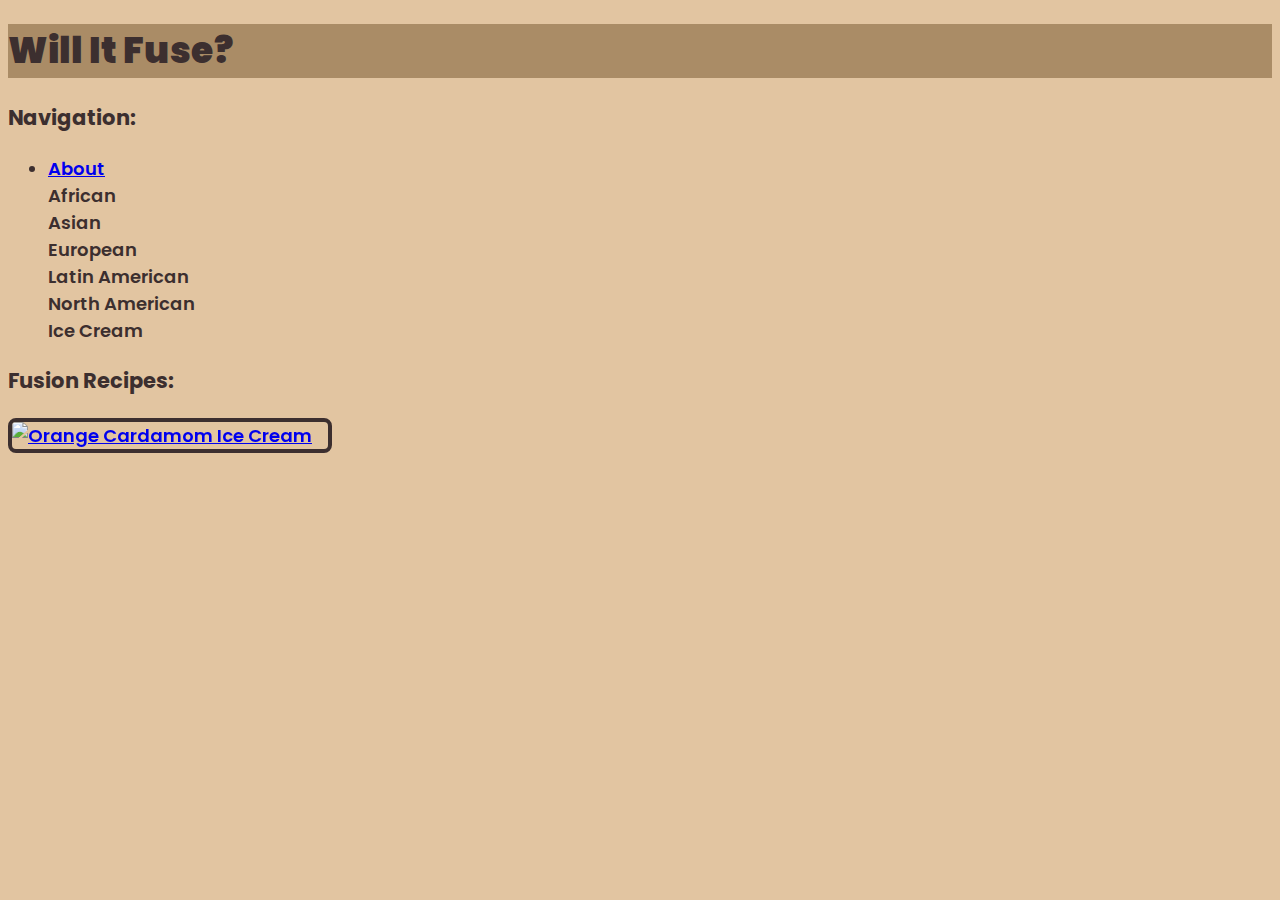
==== index.html @ 57c7bc24 "Add files via upload" ====
<!DOCTYPE html>
<html>

<head>
  <meta charset="utf-8">
  <meta name="viewport" content="width=device-width">
  <title>willitfuse</title>
  <link href='https://fonts.googleapis.com/css?family=Poppins' rel='stylesheet'>
  <link href="style.css" rel="stylesheet" type="text/css" />
</head>

<body>
  <head>
    <div id = 'index'>
    <h1> Will It Fuse? </h1>
    <h3> Navigation: </h3>
    <nav>
      <ul>
        <li><a href="about.html">About</a></li>
        African <br>
        Asian<br>
        European<br>
        Latin American <br>
        North American <br>
        Ice Cream
        
      </ul>
    </nav>
    </div>
  </head>
  <script src="script.js"></script>

  <h3> Fusion Recipes: </h3>
  
  <div class = 'container'>
  <a target="_self" href="ocic.html">
    <img src="https://static.wixstatic.com/media/3f9f6e_9c462f7960a543959ecf6634ce02dc38~mv2.jpg/v1/fill/w_224,h_207,al_c,q_80,usm_0.66_1.00_0.01,enc_auto/3f9f6e_9c462f7960a543959ecf6634ce02dc38~mv2.jpg" alt="Orange Cardamom Ice Cream" class = 'image' style="width:50%">
  </a>
    <div class = 'middle'> 
      <div class = 'text'> Orange Cardamom Ice Cream </div>
    </div>
  </div>

</body>

</html>
---- style.css ----
/* all text */
html {
    height: 100%;
    width: 100%;
  
    background: #e2c5a1;
    color: #3c2f2f;
    font: normal 18px/1.5 "Poppins SemiBold", Poppins, Arial, sans-serif;
    font-weight: 600;
  }
  
  /* all images */
  img {
    border-radius: 8px;
    border-style: solid;
    border-color: #3c2f2f;
    border-width: 4px;
  }

  /* about text */
  #about {
    margin-right: 400px;
    border: 3px solid #8D683B;
    border-width: 4px;
    padding: 10px;
    background-color: #f1dcc2;
    border-radius: 6px;
  }

  /* recipe history text */
  .recipe_hist_txt {
    margin-left: 400px;
    margin-right: 400px;
    border: 3px solid #8D683B;
    border-width: 4px;
    padding: 50px;
    background-color: #f1dcc2;
  }

  /* cook time information */
  .cook_time {
    text-align: center;
    background-color: #9e7b4d;
    color: white ;
  }

  /* all h1 */
  h1 {
    font-weight: 900;
    background-color: #9e8059d3;
  }

  /* all h4 */
  h4 {
    text-decoration: underline;
    display: inline; 
  }
  
  /* fusion recipes gallery */
  .container {
    position: relative;
    width: 50%;
  }
  
  .image {
    opacity: 1;
    display: block;
    width: 100%;
    height: auto;
    transition: .5s ease;
    backface-visibility: hidden;
  }
  
  .middle {
    transition: .5s ease;
    opacity: 0;
    position: absolute;
    top: 50%;
    left: 25%;
    transform: translate(-50%, -50%);
    -ms-transform: translate(-50%, -50%);
  }
  
  .container:hover .image {
    opacity: 0.3;
  }
  
  .container:hover .middle {
    opacity: 1;
  }
  
  .text {
    background-color: #3c2f2f;
    color: #d2b99d;
    font-size: 16px;
    padding: 16px 16px;
    text-align: center;
    border-radius: 8px;
  }
  
  /* OCIC image */
  .ocic {
    display: block;
    margin-left: auto;
    margin-right: auto;
    width: 50%;
  }
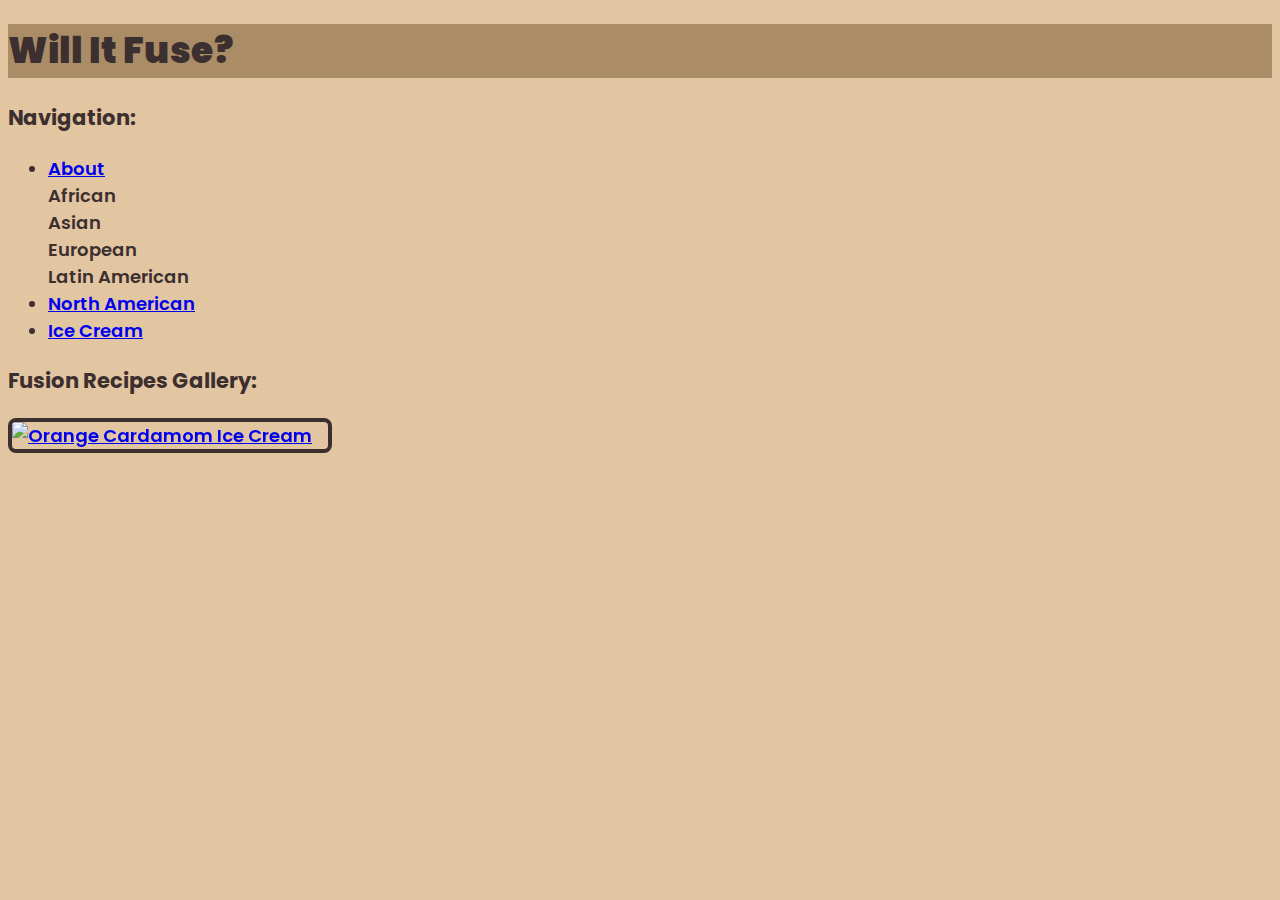
==== commit e09ccac3: "Add files via upload" ====
--- a/index.html
+++ b/index.html
@@ -4,7 +4,7 @@
 <head>
   <meta charset="utf-8">
   <meta name="viewport" content="width=device-width">
-  <title>willitfuse</title>
+  <title>Willitfuse</title>
   <link href='https://fonts.googleapis.com/css?family=Poppins' rel='stylesheet'>
   <link href="style.css" rel="stylesheet" type="text/css" />
 </head>
@@ -21,8 +21,8 @@
         Asian<br>
         European<br>
         Latin American <br>
-        North American <br>
-        Ice Cream
+        <li><a href="north_american.html">North American</a></li>
+        <li> <a href="ice_cream.html">Ice Cream</a></li>
         
       </ul>
     </nav>
@@ -30,7 +30,7 @@
   </head>
   <script src="script.js"></script>
 
-  <h3> Fusion Recipes: </h3>
+  <h3> Fusion Recipes Gallery: </h3>
   
   <div class = 'container'>
   <a target="_self" href="ocic.html">
--- a/style.css
+++ b/style.css
@@ -19,7 +19,7 @@
 
   /* about text */
   #about {
-    margin-right: 400px;
+    margin-right: 30%;
     border: 3px solid #8D683B;
     border-width: 4px;
     padding: 10px;
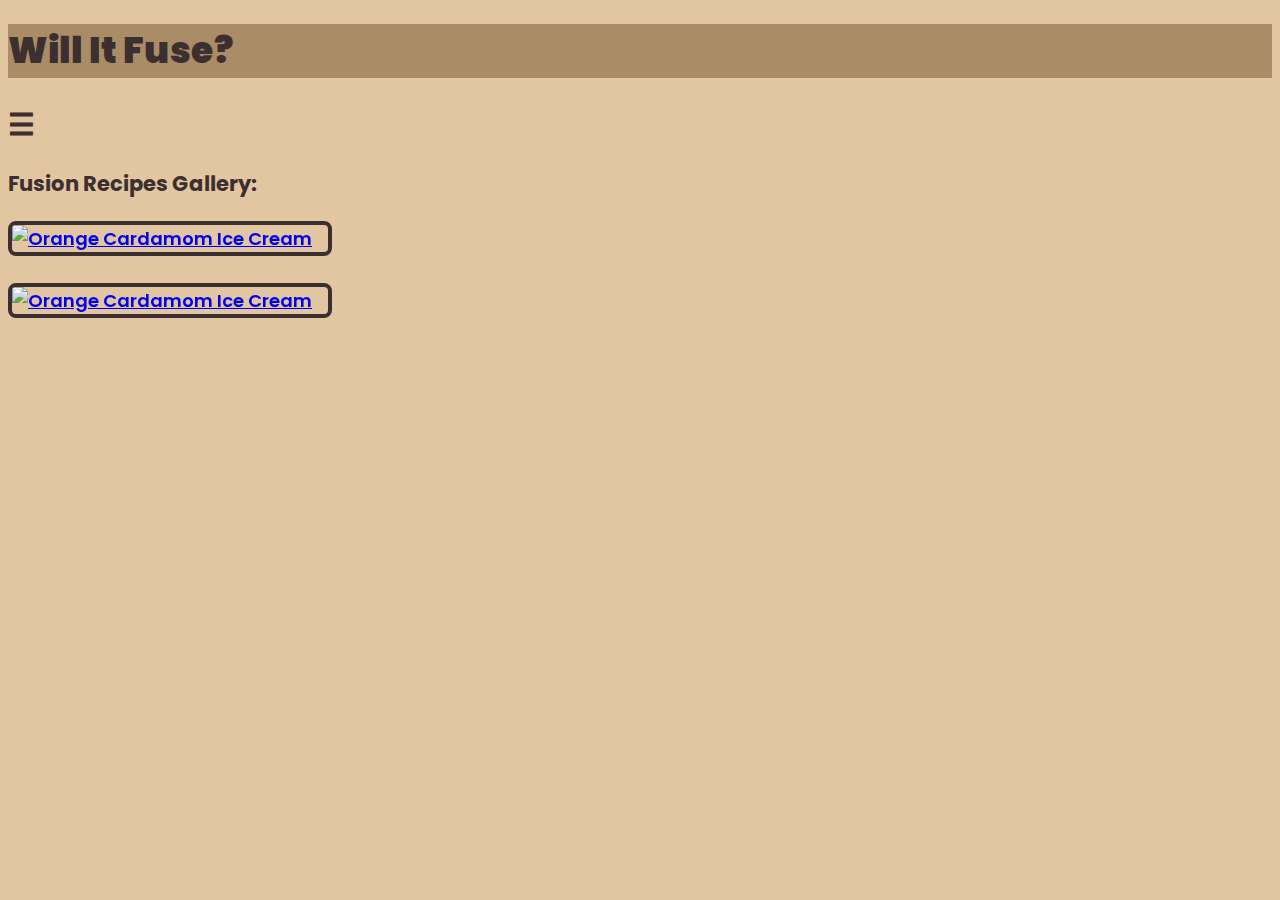
==== commit 73d24fba: "updated index" ====
--- a/index.html
+++ b/index.html
@@ -1,46 +1,85 @@
 <!DOCTYPE html>
 <html>
+  <head>
+    <meta charset="utf-8" />
+    <meta name="viewport" content="width=device-width" />
+    <title>Willitfuse</title>
+    <link
+      href="https://fonts.googleapis.com/css?family=Poppins"
+      rel="stylesheet"
+    />
+    <link href="style.css" rel="stylesheet" type="text/css" />
+  </head>
 
-<head>
-  <meta charset="utf-8">
-  <meta name="viewport" content="width=device-width">
-  <title>Willitfuse</title>
-  <link href='https://fonts.googleapis.com/css?family=Poppins' rel='stylesheet'>
-  <link href="style.css" rel="stylesheet" type="text/css" />
-</head>
+  <body>
+    <head>
+      <div id="index">
+        <h1>Will It Fuse?</h1>
+        <!-- side nav-->
+        <div id="mySidenav" class="sidenav">
+          <a href="javascript:void(0)" class="closebtn" onclick="closeNav()"
+            >&times;</a
+          >
+          <a href="index.html">Home</a>
+          <a href="about.html">About</a>
+          <a href="african.html">African</a>
+          <a href="#">Asian</a>
+          <a href="#">European</a>
+          <a href="">Latin American</a>
+          <a href="north_american.html">North American</a>
+          <a href="ice_cream.html">Ice Cream</a>
+        </div>
 
-<body>
-  <head>
-    <div id = 'index'>
-    <h1> Will It Fuse? </h1>
-    <h3> Navigation: </h3>
-    <nav>
-      <ul>
-        <li><a href="about.html">About</a></li>
-        African <br>
-        Asian<br>
-        European<br>
-        Latin American <br>
-        <li><a href="north_american.html">North American</a></li>
-        <li> <a href="ice_cream.html">Ice Cream</a></li>
+        <span style="font-size: 30px; cursor: pointer" onclick="openNav()"
+          >&#9776;
+        </span>
+
+        <script>
+          function openNav() {
+            document.getElementById("mySidenav").style.width = "250px";
+          }
+
+          function closeNav() {
+            document.getElementById("mySidenav").style.width = "0";
+          }
+        </script>
         
-      </ul>
-    </nav>
+        <br />
+        
+    <script src="script.js"></script>
+
+    <h3>Fusion Recipes Gallery:</h3>
+
+    <div class="fusion_gallery">
+      <div class="container">
+        <a target="_self" href="ocic.html">
+          <img
+            src="https://static.wixstatic.com/media/3f9f6e_9c462f7960a543959ecf6634ce02dc38~mv2.jpg/v1/fill/w_224,h_207,al_c,q_80,usm_0.66_1.00_0.01,enc_auto/3f9f6e_9c462f7960a543959ecf6634ce02dc38~mv2.jpg"
+            alt="Orange Cardamom Ice Cream"
+            class="image"
+            style="width: 50%"
+          />
+        </a>
+        <div class="middle">
+          <div class="text">Orange Cardamom Ice Cream</div>
+        </div>
+      </div>
+
+      <br />
+
+      <div class="container">
+        <a target="_self" href="pup.html">
+          <img
+            src="https://static.wixstatic.com/media/3f9f6e_88892dc026494383b9aff3bf29e14486~mv2.jpg/v1/fill/w_281,h_192,al_c,q_80,usm_0.66_1.00_0.01,enc_auto/3f9f6e_88892dc026494383b9aff3bf29e14486~mv2.jpg"
+            alt="Orange Cardamom Ice Cream"
+            class="image"
+            style="width: 50%"
+          />
+        </a>
+        <div class="middle">
+          <div class="text">Pumped Up Pasty</div>
+        </div>
+      </div>
     </div>
-  </head>
-  <script src="script.js"></script>
-
-  <h3> Fusion Recipes Gallery: </h3>
-  
-  <div class = 'container'>
-  <a target="_self" href="ocic.html">
-    <img src="https://static.wixstatic.com/media/3f9f6e_9c462f7960a543959ecf6634ce02dc38~mv2.jpg/v1/fill/w_224,h_207,al_c,q_80,usm_0.66_1.00_0.01,enc_auto/3f9f6e_9c462f7960a543959ecf6634ce02dc38~mv2.jpg" alt="Orange Cardamom Ice Cream" class = 'image' style="width:50%">
-  </a>
-    <div class = 'middle'> 
-      <div class = 'text'> Orange Cardamom Ice Cream </div>
-    </div>
-  </div>
-
-</body>
-
-</html>+  </body>
+</html>
--- a/style.css
+++ b/style.css
@@ -1,107 +1,147 @@
 /* all text */
 html {
-    height: 100%;
-    width: 100%;
-  
-    background: #e2c5a1;
-    color: #3c2f2f;
-    font: normal 18px/1.5 "Poppins SemiBold", Poppins, Arial, sans-serif;
-    font-weight: 600;
-  }
-  
-  /* all images */
-  img {
-    border-radius: 8px;
-    border-style: solid;
-    border-color: #3c2f2f;
-    border-width: 4px;
-  }
+  height: 100%;
+  width: 100%;
 
-  /* about text */
-  #about {
-    margin-right: 30%;
-    border: 3px solid #8D683B;
-    border-width: 4px;
-    padding: 10px;
-    background-color: #f1dcc2;
-    border-radius: 6px;
-  }
+  background: #e2c5a1;
+  color: #3c2f2f;
+  font: normal 18px/1.5 "Poppins SemiBold", Poppins, Arial, sans-serif;
+  font-weight: 600;
+}
 
-  /* recipe history text */
-  .recipe_hist_txt {
-    margin-left: 400px;
-    margin-right: 400px;
-    border: 3px solid #8D683B;
-    border-width: 4px;
-    padding: 50px;
-    background-color: #f1dcc2;
-  }
+/* all images */
+img {
+  border-radius: 8px;
+  border-style: solid;
+  border-color: #3c2f2f;
+  border-width: 4px;
+}
 
-  /* cook time information */
-  .cook_time {
-    text-align: center;
-    background-color: #9e7b4d;
-    color: white ;
-  }
+/* about text */
+#about {
+  margin-right: 30%;
+  border: 3px solid #8D683B;
+  border-width: 4px;
+  padding: 10px;
+  background-color: #f1dcc2;
+  border-radius: 6px;
+}
 
-  /* all h1 */
-  h1 {
-    font-weight: 900;
-    background-color: #9e8059d3;
-  }
+/* recipe history text */
+.recipe_hist_txt {
+  /*margin-left: 400px;
+  margin-right: 400px;*/
+  border: 3px solid #8D683B;
+  border-width: 4px;
+  padding: 50px;
+  background-color: #f1dcc2;
+}
 
-  /* all h4 */
-  h4 {
-    text-decoration: underline;
-    display: inline; 
-  }
-  
-  /* fusion recipes gallery */
-  .container {
-    position: relative;
-    width: 50%;
-  }
-  
-  .image {
-    opacity: 1;
-    display: block;
-    width: 100%;
-    height: auto;
-    transition: .5s ease;
-    backface-visibility: hidden;
-  }
-  
-  .middle {
-    transition: .5s ease;
-    opacity: 0;
-    position: absolute;
-    top: 50%;
-    left: 25%;
-    transform: translate(-50%, -50%);
-    -ms-transform: translate(-50%, -50%);
-  }
-  
-  .container:hover .image {
-    opacity: 0.3;
-  }
-  
-  .container:hover .middle {
-    opacity: 1;
-  }
-  
-  .text {
-    background-color: #3c2f2f;
-    color: #d2b99d;
-    font-size: 16px;
-    padding: 16px 16px;
-    text-align: center;
-    border-radius: 8px;
-  }
-  
-  /* OCIC image */
-  .ocic {
-    display: block;
-    margin-left: auto;
-    margin-right: auto;
-    width: 50%;
-  }+/* cook time information */
+.cook_time {
+  text-align: center;
+  background-color: #9e7b4d;
+  color: white ;
+}
+
+/* all h1 */
+h1 {
+  font-weight: 900;
+  background-color: #9e8059d3;
+}
+
+/* all h4 */
+h4 {
+  text-decoration: underline;
+  display: inline; 
+}
+
+/* fusion recipes gallery */
+.container {
+  position: relative;
+  width: 50%;
+}
+
+.image {
+  opacity: 1;
+  display: block;
+  width: 100%;
+  height: auto;
+  transition: .5s ease;
+  backface-visibility: hidden;
+}
+
+.middle {
+  transition: .5s ease;
+  opacity: 0;
+  position: absolute;
+  top: 50%;
+  left: 25%;
+  transform: translate(-50%, -50%);
+  -ms-transform: translate(-50%, -50%);
+}
+
+.container:hover .image {
+  opacity: 0.3;
+}
+
+.container:hover .middle {
+  opacity: 1;
+}
+
+.text {
+  background-color: #3c2f2f;
+  color: #d2b99d;
+  font-size: 16px;
+  padding: 16px 16px;
+  text-align: center;
+  border-radius: 8px;
+}
+
+/* Recipe images */
+.recip_img {
+  display: block;
+  margin-left: auto;
+  margin-right: auto;
+  width: 50%;
+}
+
+/* Side navigation menu */
+.sidenav {
+height: 100%;
+width: 0;
+position: fixed;
+z-index: 1;
+top: 0;
+left: 0;
+background-color: #321d14;
+overflow-x: hidden;
+transition: 0.5s;
+padding-top: 60px;
+}
+
+.sidenav a {
+padding: 8px 8px 8px 32px;
+text-decoration: none;
+font-size: 25px;
+color: #714529;
+display: block;
+transition: 0.3s;
+}
+
+.sidenav a:hover {
+color: #f1f1f1;
+}
+
+.sidenav .closebtn {
+position: absolute;
+top: 0;
+right: 25px;
+font-size: 36px;
+margin-left: 50px;
+}
+
+@media screen and (max-height: 450px) {
+.sidenav {padding-top: 15px;}
+.sidenav a {font-size: 18px;}
+}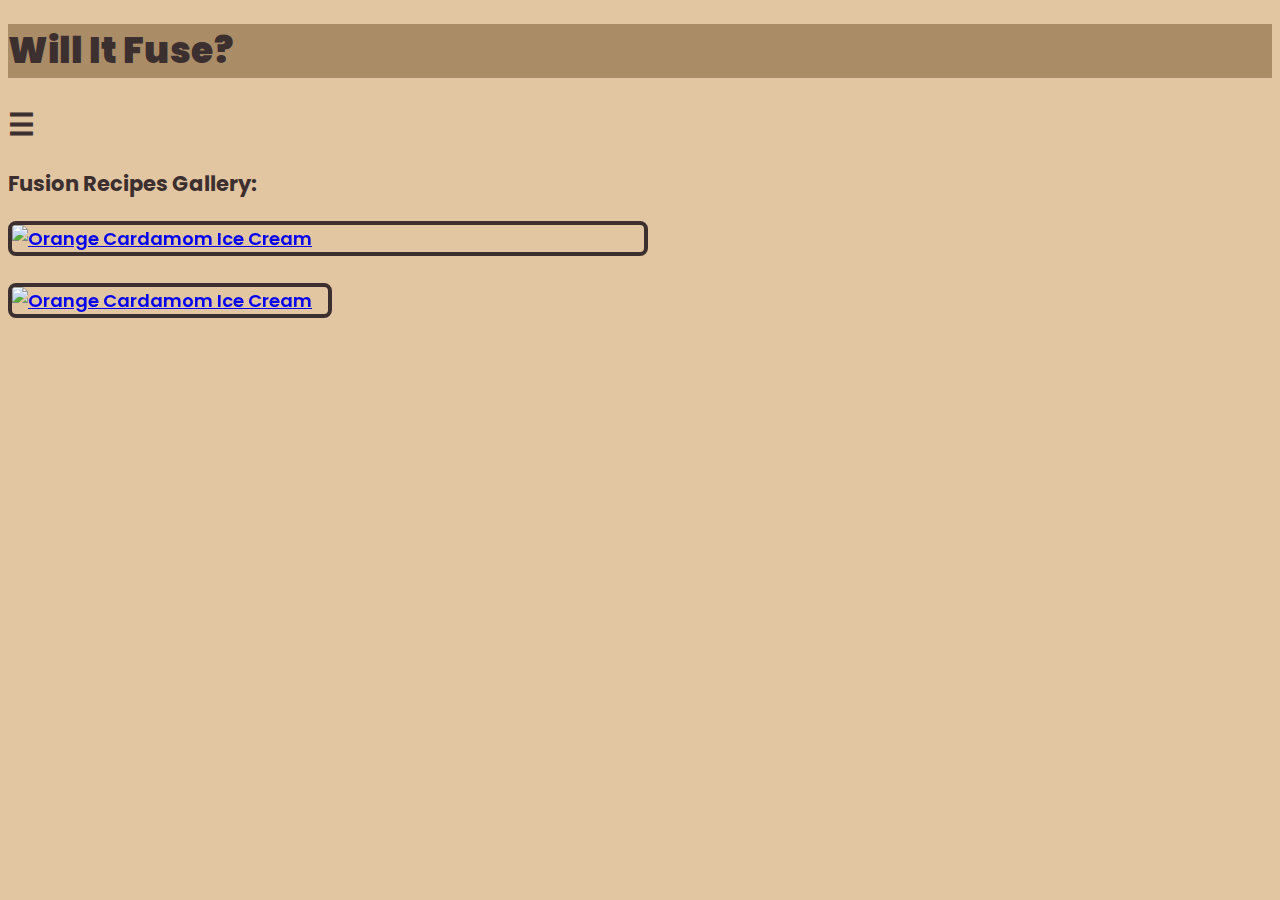
==== commit 3c705bfd: "trying to make imgs mobile" ====
--- a/index.html
+++ b/index.html
@@ -57,7 +57,6 @@
             src="https://static.wixstatic.com/media/3f9f6e_9c462f7960a543959ecf6634ce02dc38~mv2.jpg/v1/fill/w_224,h_207,al_c,q_80,usm_0.66_1.00_0.01,enc_auto/3f9f6e_9c462f7960a543959ecf6634ce02dc38~mv2.jpg"
             alt="Orange Cardamom Ice Cream"
             class="image"
-            style="width: 50%"
           />
         </a>
         <div class="middle">
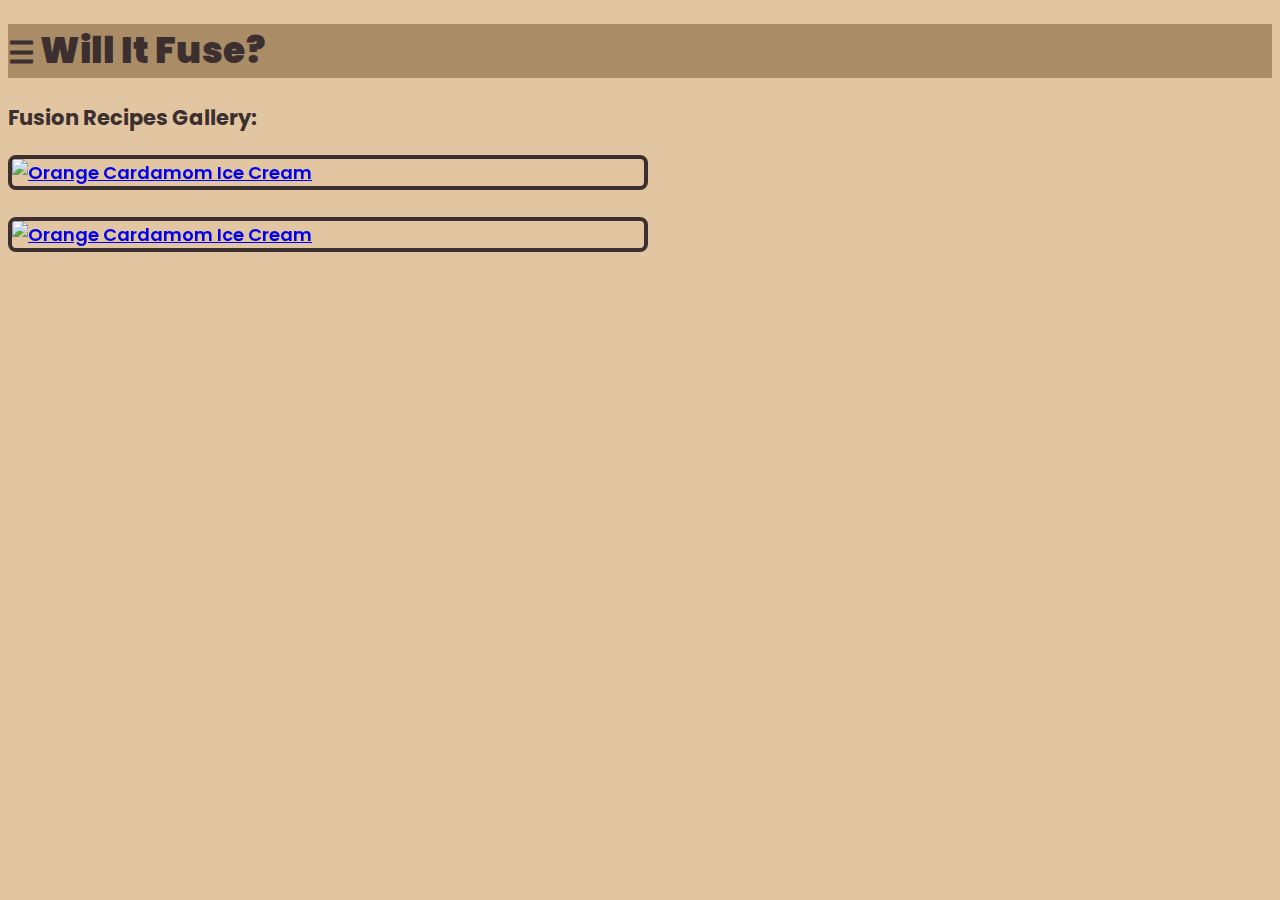
==== commit 164d8f97: "mobile friendly gallery" ====
--- a/index.html
+++ b/index.html
@@ -14,37 +14,37 @@
   <body>
     <head>
       <div id="index">
-        <h1>Will It Fuse?</h1>
-        <!-- side nav-->
-        <div id="mySidenav" class="sidenav">
-          <a href="javascript:void(0)" class="closebtn" onclick="closeNav()"
-            >&times;</a
-          >
-          <a href="index.html">Home</a>
-          <a href="about.html">About</a>
-          <a href="african.html">African</a>
-          <a href="#">Asian</a>
-          <a href="#">European</a>
-          <a href="">Latin American</a>
-          <a href="north_american.html">North American</a>
-          <a href="ice_cream.html">Ice Cream</a>
-        </div>
-
-        <span style="font-size: 30px; cursor: pointer" onclick="openNav()"
-          >&#9776;
-        </span>
-
-        <script>
-          function openNav() {
-            document.getElementById("mySidenav").style.width = "250px";
-          }
-
-          function closeNav() {
-            document.getElementById("mySidenav").style.width = "0";
-          }
-        </script>
-        
-        <br />
+        <h1>
+          <!-- side nav-->
+          <div id="mySidenav" class="sidenav">
+            <a href="javascript:void(0)" class="closebtn" onclick="closeNav()"
+              >&times;</a
+            >
+            <a href="index.html">Home</a>
+            <a href="about.html">About</a>
+            <a href="african.html">African</a>
+            <a href="#">Asian</a>
+            <a href="#">European</a>
+            <a href="">Latin American</a>
+            <a href="north_american.html">North American</a>
+            <a href="ice_cream.html">Ice Cream</a>
+          </div>
+  
+          <span style="font-size: 30px; cursor: pointer" onclick="openNav()"
+            >&#9776;
+          </span>
+  
+          <script>
+            function openNav() {
+              document.getElementById("mySidenav").style.width = "250px";
+            }
+  
+            function closeNav() {
+              document.getElementById("mySidenav").style.width = "0";
+            }
+          </script>
+          Will It Fuse?
+        </h1>
         
     <script src="script.js"></script>
 
@@ -57,6 +57,7 @@
             src="https://static.wixstatic.com/media/3f9f6e_9c462f7960a543959ecf6634ce02dc38~mv2.jpg/v1/fill/w_224,h_207,al_c,q_80,usm_0.66_1.00_0.01,enc_auto/3f9f6e_9c462f7960a543959ecf6634ce02dc38~mv2.jpg"
             alt="Orange Cardamom Ice Cream"
             class="image"
+            style="width: 100%"
           />
         </a>
         <div class="middle">
@@ -72,7 +73,7 @@
             src="https://static.wixstatic.com/media/3f9f6e_88892dc026494383b9aff3bf29e14486~mv2.jpg/v1/fill/w_281,h_192,al_c,q_80,usm_0.66_1.00_0.01,enc_auto/3f9f6e_88892dc026494383b9aff3bf29e14486~mv2.jpg"
             alt="Orange Cardamom Ice Cream"
             class="image"
-            style="width: 50%"
+            style="width: 100%"
           />
         </a>
         <div class="middle">
@@ -81,4 +82,4 @@
       </div>
     </div>
   </body>
-</html>
+</html>--- a/style.css
+++ b/style.css
@@ -77,8 +77,8 @@
   position: absolute;
   top: 50%;
   left: 25%;
-  transform: translate(-50%, -50%);
-  -ms-transform: translate(-50%, -50%);
+  transform: translate(50%, -50%);
+  -ms-transform: translate(50%, -50%);
 }
 
 .container:hover .image {
